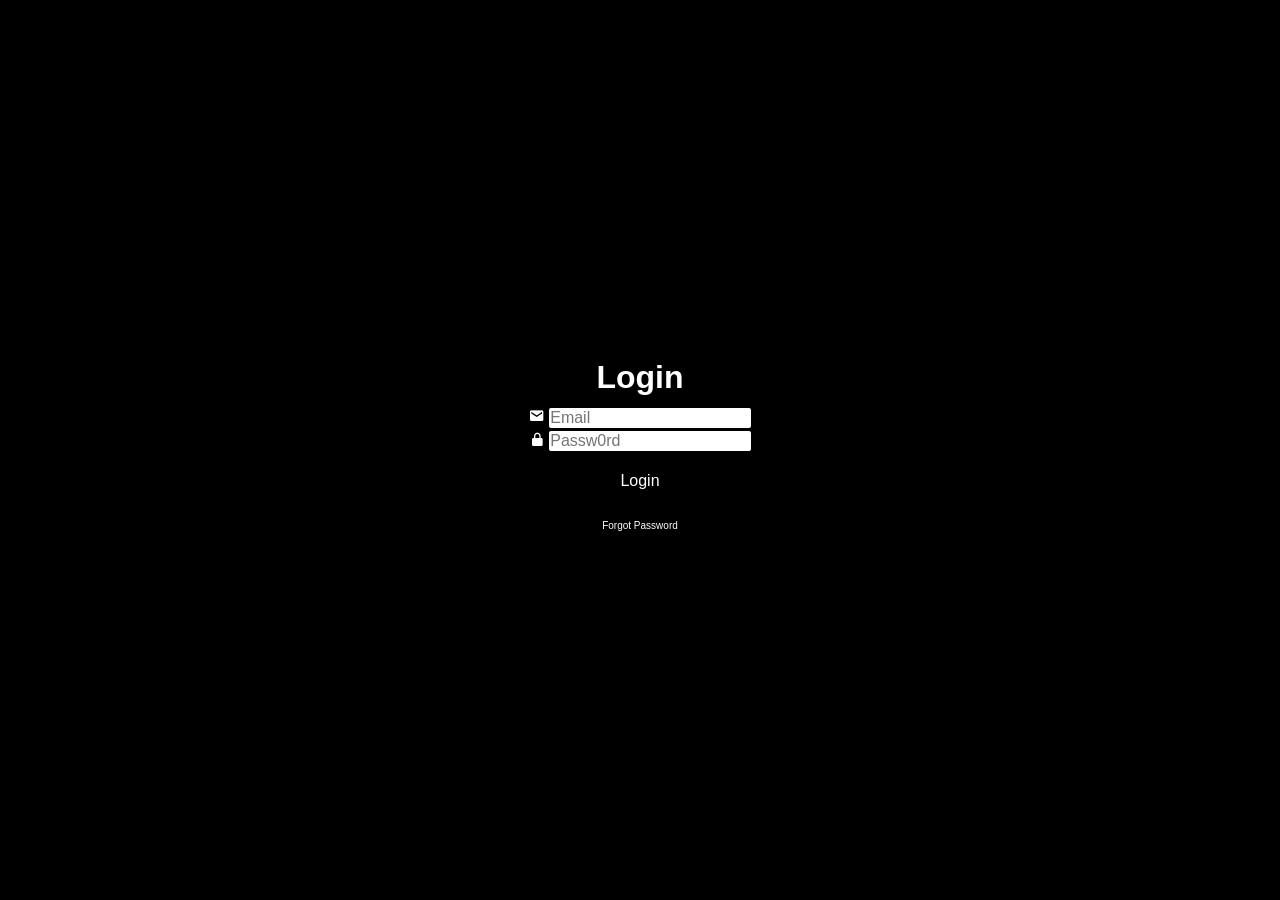
==== client/login.html @ 5650698c "omg" ====
<!DOCTYPE html>
<html lang="en">
<head>
    <meta charset="UTF-8">
    <meta name="viewport" content="width=device-width, initial-scale=1.0">
    <title>Login - Random Walk</title>
    <link rel="stylesheet" href="css/styles.css">
    <link href='https://unpkg.com/boxicons@2.1.4/css/boxicons.min.css' rel='stylesheet'>
</head>
<body>
    <div class="form">
        <h1>Login</h1>
        <form>
            <div class="input-box">
                <i class="bx bxs-envelope"></i>
                <input class="basic-info" id="email" placeholder="Email" required>
            </div>
            <div class="input-box">
                <i class="bx bxs-lock-alt"></i>
                <input class="basic-info" id="password" placeholder="Passw0rd" required>
            </div>
            <h2>
                <button class="btn center-btn">Login</button>
            </h2>
            <h3>
                <button class="plain-text-btn">Forgot Password</button>
            </h3>
        </form>
    </div>
    <script src="js/load-background.js"></script>
    <!-- https://xkcd.com/936/ -->
</body>
</html>
---- client/css/styles.css ----
body, html {
    height: 100%;
    width: 100%;
    margin: 0;
    font-family: Comic Sans MS, Helvetica, Arial, sans-serif;
    font-style: normal;
/*    font-size: 16ev;*/
    display: flex;
    justify-content: center;
    align-items: center;
    background-color: #000000;
/*    background-image: linear-gradient(red, yellow);*/
    background-image: linear-gradient(140deg, #EADEDB 0%, #BC70A4 50%, #BFD641 75%);
}

.landing-header {
    position: fixed;
    top: 0;
    right: 0;
    padding: 10px;
    background-color: transparent;
    width: 100%;
    display: flex;
    justify-content: right;
}

.home-header {
    position: fixed;
    top: 0;
    right: 0;
    padding: 10px;
    background-color: #666666;
    width: 100%;
    display: flex;
    justify-content: right;
    align-items: center;
}

.top-right-btn {
    margin-left: 10px;
    padding: 10px 20px;
    text-align: center;
    font-size: 16px;
    justify-content: center;
    cursor: pointer;
    border: none;
    background-color: #000000;
    color: white;
    border-radius: 5px;
    font-family: Helvetica, Arial, sans-serif;
    transition: background-color 0.3s ease, transform 0.3s ease;
}

.center-btn {
    margin: 0 auto;
    padding: 10px 20px;
    text-align: center;
    font-size: 16px;
    justify-content: center;
    cursor: pointer;
    border: none;
    background-color: black;
    color: white;
    border-radius: 5px;
    font-family: Helvetica, Arial, sans-serif;
    transition: background-color 0.3s ease, transform 0.3s ease;
}

.random-walk-btn {
    margin: 0 auto;
    padding: 10px 20px;
    text-align: center;
    font-size: 16px;
    justify-content: center;
    cursor: pointer;
    border: none;
    background-color: black;
    color: white;
    border-radius: 5px;
    font-family: Comic Sans MS, Helvetica, Arial, sans-serif;
    transition: background-color 0.3s ease, transform 0.3s ease;
}


.user-btn {
    margin-left: 10px;
    padding: 0px;
    width: 36px;
    height: 36px;
    cursor: pointer;
    border: none;
    background-color: black;
    color: white;
    border-radius: 100%;
    font-size: 26px;
    transition: background-color 0.3s ease, transform 0.3s ease;
}

.user-btn i {
  position: relative;
  top: 1px;
  left: 0px;
}

.btn:hover {
    background-color: #ff6f00;
    transform: scale(1.05);
}

.plain-text-btn {
    padding: 10px 20px;
    text-align: center;
    font-size: 10px;
    cursor: pointer;
    border: none;
    background: 0 0;
    color: white;
    font-family: Helvetica, Arial, sans-serif;
    transition: background-color 0.3s ease, transform 0.3s ease;
}


.landing {
    text-align: center;
    color: white;
    background: rgba(0, 0, 0, 0.75);
    padding: 25px;
    border-radius: 50px;
}

.landing h1 {
    font-size: 3em;
    margin: 0px 0px;
}

.landing h2 {
/*    font-size: 2em;*/
    margin: 10px 0px;
}

.landing h3 {
/*    font-size: 1.5em;*/
    margin: 10px 0px;
}

.form {
    font-family: Helvetica, Arial, sans-serif;
    text-align: center;
    color: white;
    background: rgba(0, 0, 0, 0.75);
    padding: 25px;
    border-radius: 50px;
}

.input-box {
    padding: 0.5px;
}

.basic-info {
    font-size: 16px;
    border-radius: 2px;
    padding: 1px;
    border: none;
    min-width: 12vw;
    margin: 1px 0px;
}

.form h1 {
    text-align: center;
    color: white;
    margin: 10px 0px;
}

.form h2 {
    margin: 10px 0px;
}

.form h3 {
    margin: 10px 0px;
}






.user-dropdown {
    position: relative;
    display: inline-block;
}

.dropdown-content {
    display: none;
    position: absolute;
    background-color: white;
    min-width: 125px;
    right: -10px;
    top: 100%;
    z-index: 1;
}

.dropdown-content a {
    display: block;
    color: black;
    padding: 10px 20px;
    text-decoration: none;
}

.dropdown-content a:hover {
    background-color: #cccccc;
}

.user-dropdown:hover .dropdown-content {
    display: block;
}








#user-liked-categories-container-header {
    width: 270px;
    height: 85%;
    position: absolute;
    top: 76px;
    left: 10px;
    border-radius: 10px;
    background-color: white;
    text-align: center;

}



#user-liked-categories-container {
    width: 250px;
    height: 85%;
    overflow-y: scroll;
    padding: 0px 10px;
    border-radius: 10px;
    background-color: white;
    align-content: center;
/*    display: flex;*/
/*    justify-content: left;*/
/*    position: absolute;*/
/*    margin-left: 10px;*/
/*    margin-right: 100;*/
/*    margin-top: 10px;*/
/*    position: absolute;*/
/*    top: 76px;*/
/*    left: 10px;*/

/*    justify-content: center;*/
/*    align-content: center;*/
/*    text-align: center;*/

}

/* Style the list */
#category-list {
    list-style-type: none;
    padding: 0;
    margin: 0;
/*    align-content: center;*/
/*    display: flex;*/
    justify-content: left;
/*    text-align: left;*/
/*    position: absolute;*/
/*    margin-left: 0;*/

}

/* Style each list item */
#category-list li {
    background-color: #e0e0e0;
    margin: 5px 0;
    padding: 10px;
    border-radius: 5px;
    cursor: pointer;
    font-size: 16px;
/*    align-content: center;*/
    display: flex;
    justify-content: left;
}

/* Optional: Add hover effect on list items */
#category-list li:hover {
    background-color: #ffffd0;
/*    align-content: center;*/
    justify-content: left;
}


.empty-state-button {
    margin: 10px 0px;
    padding: 10px 20px;
    background-color: #ff3333; /* Red background for emphasis */
    color: white;
    border: none;
    border-radius: 10px;
    cursor: pointer;
    display: none; /* Initially hide the button */
}

.categories-list {
    flex-grow: 1; /* This allows the categories list to take the remaining space */
}

/* Optional: If you want to show the button when the list is empty */
.menu-container.empty .empty-state-button {
    display: block; /* Show button only when the container has the 'empty' class */
}
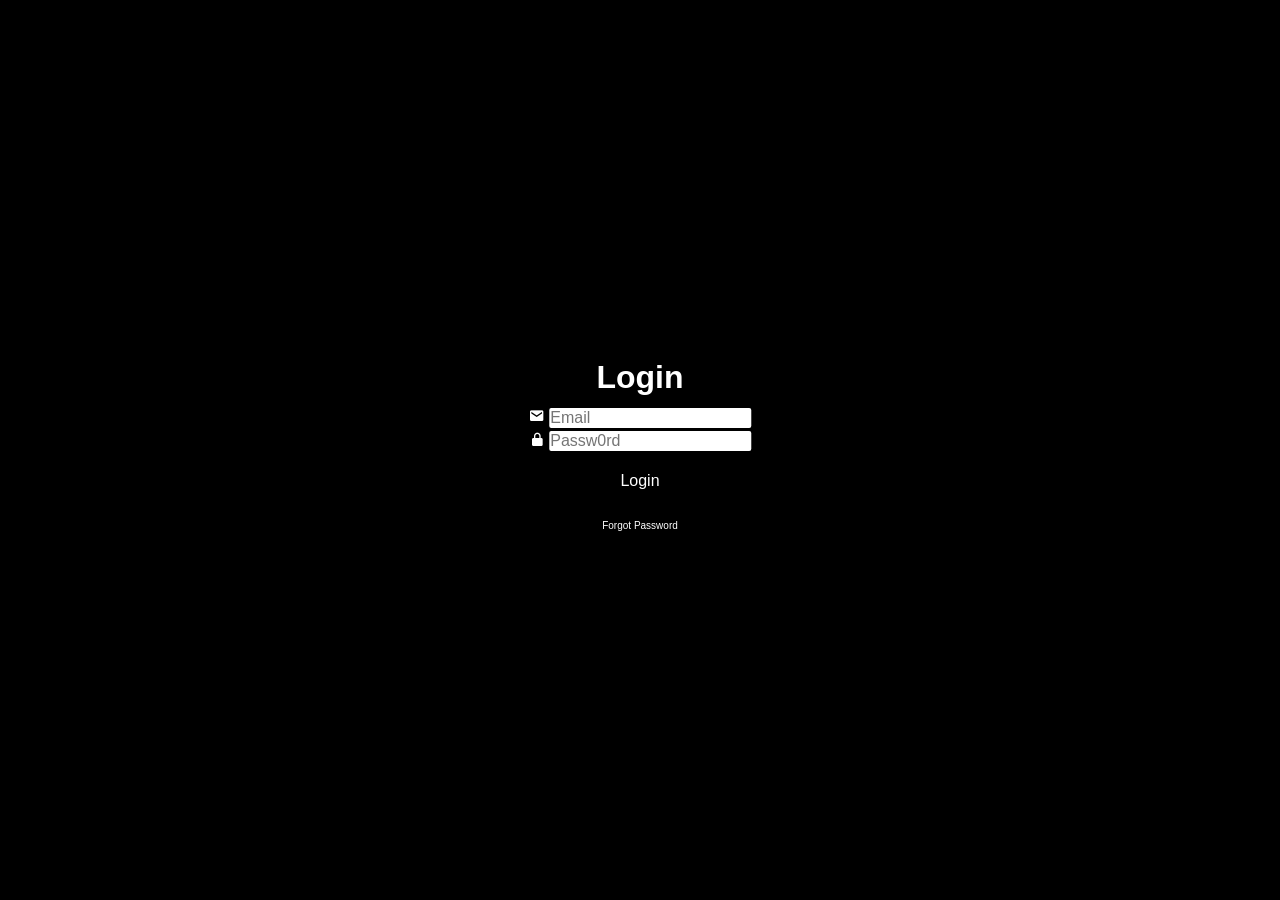
==== commit 500aec66: "omg1" ====
--- a/client/login.html
+++ b/client/login.html
@@ -3,7 +3,7 @@
 <head>
     <meta charset="UTF-8">
     <meta name="viewport" content="width=device-width, initial-scale=1.0">
-    <title>Login - Random Walk</title>
+    <title>Random Walk: Login</title>
     <link rel="stylesheet" href="css/styles.css">
     <link href='https://unpkg.com/boxicons@2.1.4/css/boxicons.min.css' rel='stylesheet'>
 </head>
--- a/client/css/styles.css
+++ b/client/css/styles.css
@@ -1,13 +1,13 @@
 body, html {
     height: 100%;
     width: 100%;
-    margin: 0;
+    margin: 0px;
     font-family: Comic Sans MS, Helvetica, Arial, sans-serif;
     font-style: normal;
-/*    font-size: 16ev;*/
-    display: flex;
-    justify-content: center;
-    align-items: center;
+    font-size: 16ev;
+/*    display: flex;*/
+/*    justify-content: center;*/
+/*    align-items: center;*/
     background-color: #000000;
 /*    background-image: linear-gradient(red, yellow);*/
     background-image: linear-gradient(140deg, #EADEDB 0%, #BC70A4 50%, #BFD641 75%);
@@ -15,7 +15,7 @@
 
 .landing-header {
     position: fixed;
-    top: 0;
+    top: 0px;
     right: 0;
     padding: 10px;
     background-color: transparent;
@@ -26,22 +26,29 @@
 
 .home-header {
     position: fixed;
-    top: 0;
-    right: 0;
+    top: 0px;
+/*    right: 0px;*/
+/*    left: 0px;*/
+/*    height: 56px;*/
     padding: 10px;
     background-color: #666666;
     width: 100%;
     display: flex;
-    justify-content: right;
+/*    justify-content: right;*/
+/*    align-items: center;*/
+    justify-content: center;  /* Center content horizontally */
     align-items: center;
+    z-index: 9999;
 }
 
 .top-right-btn {
     margin-left: 10px;
-    padding: 10px 20px;
-    text-align: center;
-    font-size: 16px;
-    justify-content: center;
+
+    padding: 10px 20px;
+    text-align: center;
+    font-size: 16px;
+/*    justify-content: right;*/
+
     cursor: pointer;
     border: none;
     background-color: #000000;
@@ -67,11 +74,8 @@
 }
 
 .random-walk-btn {
-    margin: 0 auto;
-    padding: 10px 20px;
-    text-align: center;
-    font-size: 16px;
-    justify-content: center;
+    padding: 10px 20px;
+    font-size: 16px;
     cursor: pointer;
     border: none;
     background-color: black;
@@ -81,10 +85,13 @@
     transition: background-color 0.3s ease, transform 0.3s ease;
 }
 
+.user-dropdown {
+    position: fixed;
+    right: 10px;
+    z-index: 9999999;
+}
 
 .user-btn {
-    margin-left: 10px;
-    padding: 0px;
     width: 36px;
     height: 36px;
     cursor: pointer;
@@ -102,101 +109,15 @@
   left: 0px;
 }
 
-.btn:hover {
-    background-color: #ff6f00;
-    transform: scale(1.05);
-}
-
-.plain-text-btn {
-    padding: 10px 20px;
-    text-align: center;
-    font-size: 10px;
-    cursor: pointer;
-    border: none;
-    background: 0 0;
-    color: white;
-    font-family: Helvetica, Arial, sans-serif;
-    transition: background-color 0.3s ease, transform 0.3s ease;
-}
-
-
-.landing {
-    text-align: center;
-    color: white;
-    background: rgba(0, 0, 0, 0.75);
-    padding: 25px;
-    border-radius: 50px;
-}
-
-.landing h1 {
-    font-size: 3em;
-    margin: 0px 0px;
-}
-
-.landing h2 {
-/*    font-size: 2em;*/
-    margin: 10px 0px;
-}
-
-.landing h3 {
-/*    font-size: 1.5em;*/
-    margin: 10px 0px;
-}
-
-.form {
-    font-family: Helvetica, Arial, sans-serif;
-    text-align: center;
-    color: white;
-    background: rgba(0, 0, 0, 0.75);
-    padding: 25px;
-    border-radius: 50px;
-}
-
-.input-box {
-    padding: 0.5px;
-}
-
-.basic-info {
-    font-size: 16px;
-    border-radius: 2px;
-    padding: 1px;
-    border: none;
-    min-width: 12vw;
-    margin: 1px 0px;
-}
-
-.form h1 {
-    text-align: center;
-    color: white;
-    margin: 10px 0px;
-}
-
-.form h2 {
-    margin: 10px 0px;
-}
-
-.form h3 {
-    margin: 10px 0px;
-}
-
-
-
-
-
-
-.user-dropdown {
-    position: relative;
-    display: inline-block;
-}
-
 .dropdown-content {
     display: none;
     position: absolute;
     background-color: white;
+/*    border-radius: 0px;*/
     min-width: 125px;
     right: -10px;
     top: 100%;
-    z-index: 1;
+/*    z-index: 99999999;*/
 }
 
 .dropdown-content a {
@@ -204,15 +125,109 @@
     color: black;
     padding: 10px 20px;
     text-decoration: none;
+/*    z-index: 99999;*/
 }
 
 .dropdown-content a:hover {
     background-color: #cccccc;
+/*    z-index: 99999;*/
 }
 
 .user-dropdown:hover .dropdown-content {
     display: block;
-}
+/*    z-index: 9999;*/
+}
+
+.btn:hover {
+    background-color: #ff6f00;
+    transform: scale(1.05);
+}
+
+.plain-text-btn {
+    padding: 10px 20px;
+    text-align: center;
+    font-size: 10px;
+    cursor: pointer;
+    border: none;
+    background: 0 0;
+    color: white;
+    font-family: Helvetica, Arial, sans-serif;
+    transition: background-color 0.3s ease, transform 0.3s ease;
+}
+
+
+.landing {
+    position: fixed;
+    top: 50%;
+    left: 50%;
+    transform: translate(-50%, -50%);
+    text-align: center;
+    color: white;
+    background: rgba(0, 0, 0, 0.75);
+    padding: 25px;
+    border-radius: 50px;
+}
+
+.landing h1 {
+    font-size: 3em;
+    margin: 0px 0px;
+}
+
+.landing h2 {
+/*    font-size: 2em;*/
+    margin: 10px 0px;
+}
+
+.landing h3 {
+/*    font-size: 1.5em;*/
+    margin: 10px 0px;
+}
+
+.form {
+    position: fixed;
+    top: 50%;
+    left: 50%;
+    transform: translate(-50%, -50%);
+    font-family: Helvetica, Arial, sans-serif;
+    text-align: center;
+    color: white;
+    background: rgba(0, 0, 0, 0.75);
+    padding: 25px;
+    border-radius: 50px;
+}
+
+.input-box {
+    padding: 0.5px;
+}
+
+.basic-info {
+    font-size: 16px;
+    border-radius: 2px;
+    padding: 1px;
+    border: none;
+    min-width: 12vw;
+    margin: 1px 0px;
+}
+
+.form h1 {
+    text-align: center;
+    color: white;
+    margin: 10px 0px;
+}
+
+.form h2 {
+    margin: 10px 0px;
+}
+
+.form h3 {
+    margin: 10px 0px;
+}
+
+
+
+
+
+
 
 
 
@@ -222,58 +237,60 @@
 
 
 #user-liked-categories-container-header {
-    width: 270px;
+    width: 21%;
     height: 85%;
     position: absolute;
-    top: 76px;
-    left: 10px;
-    border-radius: 10px;
-    background-color: white;
-    text-align: center;
-
-}
-
-
-
-#user-liked-categories-container {
-    width: 250px;
-    height: 85%;
-    overflow-y: scroll;
+    top: 81px;
+    left: 15px;
     padding: 0px 10px;
     border-radius: 10px;
     background-color: white;
+    text-align: center;
+
+}
+
+#user-liked-categories-container-header1 {
+    width: 33%;
+    height: 85%;
+    position: absolute;
+    top: 81px;
+/*    left: 30%;*/
+/*    right: 100px;*/
+/*    display: flex;*/
+/*    transform: translate(50%, -50%);*/
+/*    left: 640px;*/
+
+    left: 50%; /* Center horizontally */
+    transform: translate(-50%, 0%);
+
+    justify-content: center;
+
+    padding: 0px 10px;
+    border-radius: 10px;
+    background-color: white;
+    text-align: center;
+    z-index: 1;
+
+}
+
+
+
+#user-liked-categories-container {
+    position: relative;
+    width: 100%;
+    height: 85%;
+    overflow-y: scroll;
+    border-radius: 10px;
+    background-color: white;
     align-content: center;
-/*    display: flex;*/
-/*    justify-content: left;*/
-/*    position: absolute;*/
-/*    margin-left: 10px;*/
-/*    margin-right: 100;*/
-/*    margin-top: 10px;*/
-/*    position: absolute;*/
-/*    top: 76px;*/
-/*    left: 10px;*/
-
-/*    justify-content: center;*/
-/*    align-content: center;*/
-/*    text-align: center;*/
-
-}
-
-/* Style the list */
+}
+
 #category-list {
-    list-style-type: none;
     padding: 0;
     margin: 0;
-/*    align-content: center;*/
-/*    display: flex;*/
     justify-content: left;
-/*    text-align: left;*/
-/*    position: absolute;*/
-/*    margin-left: 0;*/
-
-}
-
-/* Style each list item */
+}
+
 #category-list li {
     background-color: #e0e0e0;
     margin: 5px 0;
@@ -281,35 +298,38 @@
     border-radius: 5px;
     cursor: pointer;
     font-size: 16px;
-/*    align-content: center;*/
     display: flex;
     justify-content: left;
 }
 
-/* Optional: Add hover effect on list items */
+
 #category-list li:hover {
-    background-color: #ffffd0;
-/*    align-content: center;*/
-    justify-content: left;
-}
+    background-color: #ffff00;
+}
+
+
+
+
 
 
 .empty-state-button {
     margin: 10px 0px;
     padding: 10px 20px;
-    background-color: #ff3333; /* Red background for emphasis */
+    background-color: #ff3333;
     color: white;
     border: none;
     border-radius: 10px;
     cursor: pointer;
-    display: none; /* Initially hide the button */
-}
-
+    display: none;
+}
+
+
+/*
 .categories-list {
-    flex-grow: 1; /* This allows the categories list to take the remaining space */
-}
-
-/* Optional: If you want to show the button when the list is empty */
+    flex-grow: 1;
+}
+
 .menu-container.empty .empty-state-button {
-    display: block; /* Show button only when the container has the 'empty' class */
-}
+    display: block;
+}
+*/
